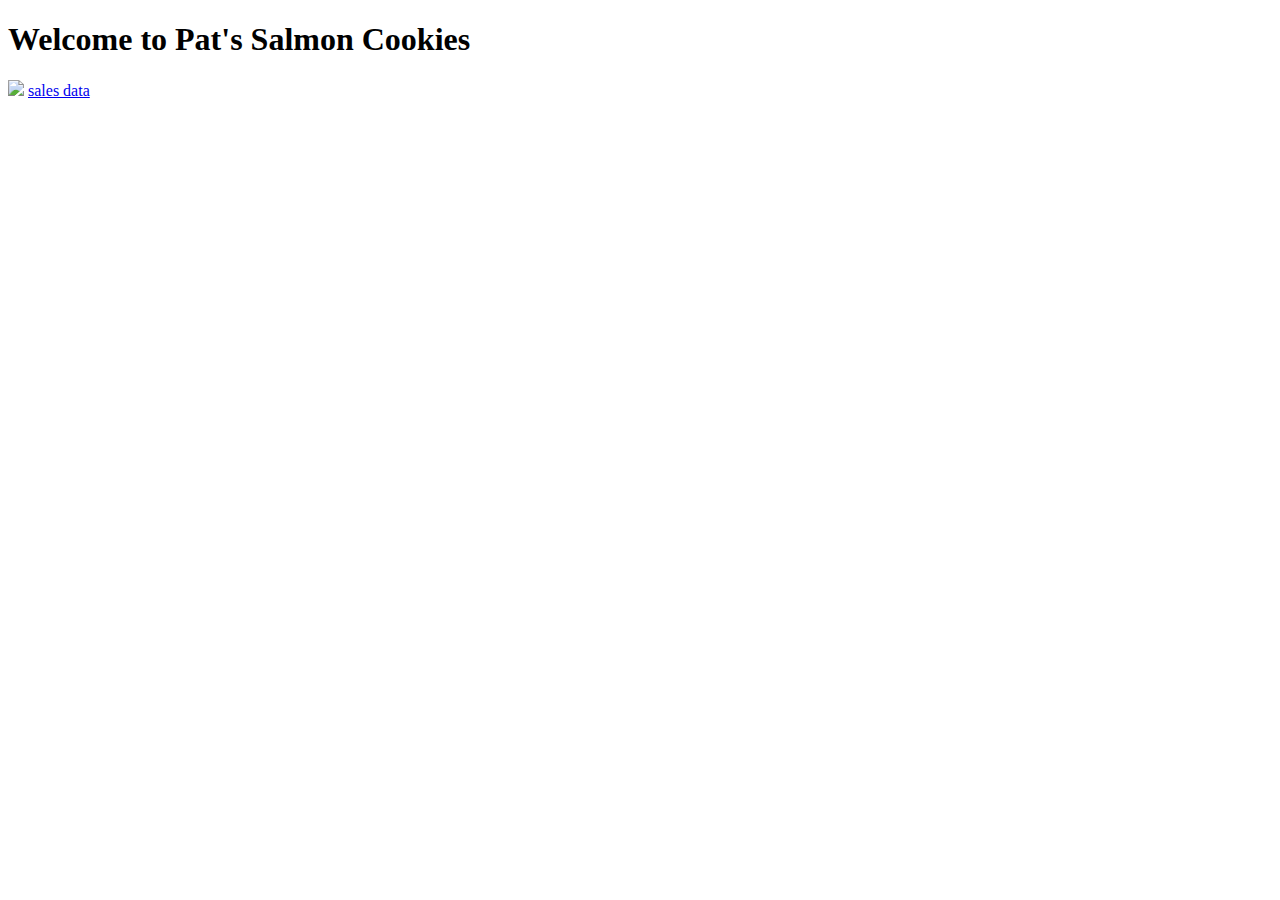
==== HTMl/index.html @ 9bd01fbd "Merge pull request #1 from AyahZaareer/lab6#3" ====
<!DOCTYPE html>
<html lang="en">
<head>
    <meta charset="UTF-8">
    <meta http-equiv="X-UA-Compatible" content="IE=edge">
    <meta name="viewport" content="width=device-width, initial-scale=1.0">
    <title>Document</title>
</head>
<body>
    <h1>Welcome to Pat's Salmon Cookies</h1>
    <img src="http://saulfein.github.io/cookie-stand/img/salmon.png">
    <a href="sales.html">sales data</a>
    
    
</body>
</html>
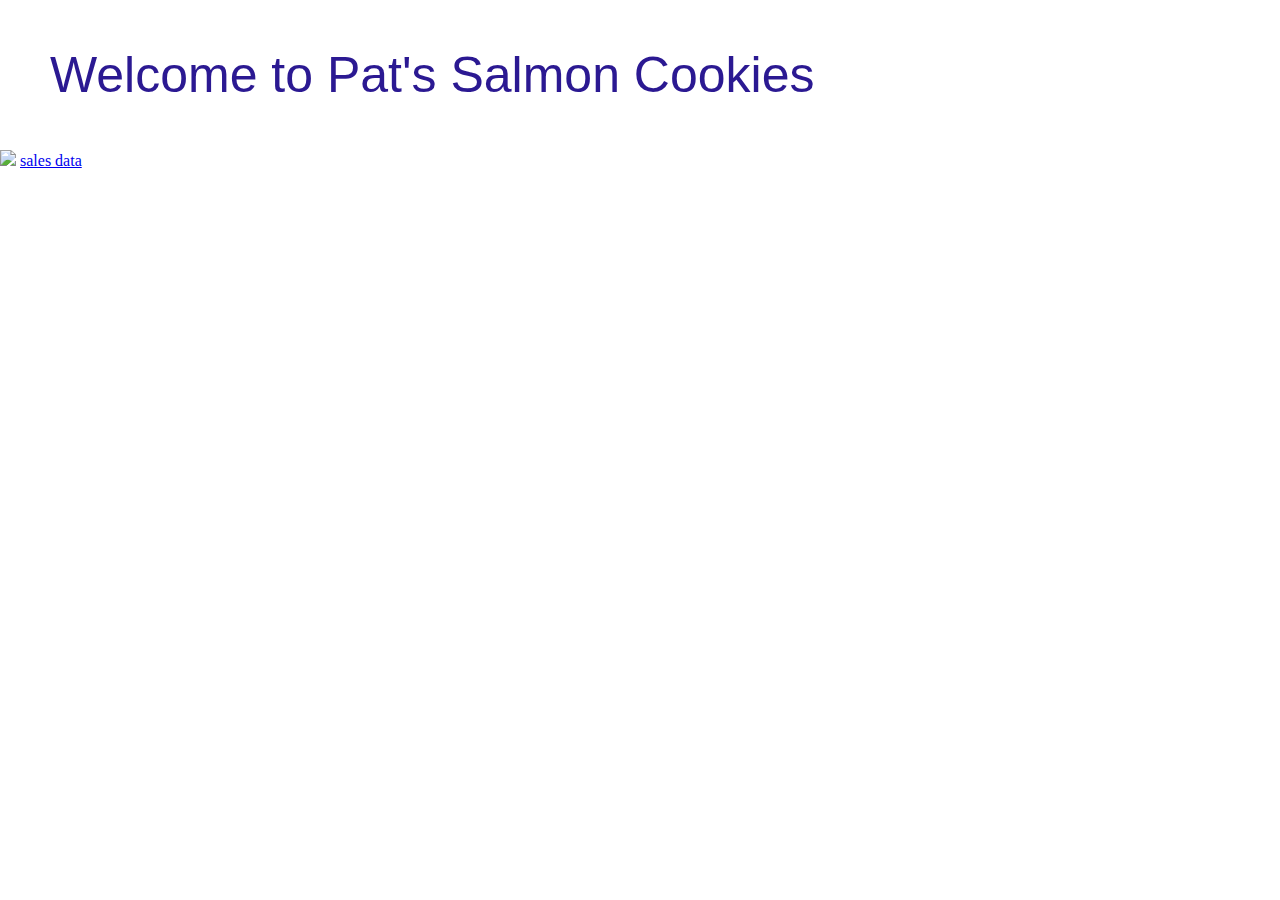
==== commit ad8207dc: "Merge pull request #2 from AyahZaareer/lab7" ====
--- a/HTMl/index.html
+++ b/HTMl/index.html
@@ -5,6 +5,8 @@
     <meta http-equiv="X-UA-Compatible" content="IE=edge">
     <meta name="viewport" content="width=device-width, initial-scale=1.0">
     <title>Document</title>
+    <link rel="stylesheet" href="/css/reset.css">
+    <link rel="stylesheet" href="/css/style.css">
 </head>
 <body>
     <h1>Welcome to Pat's Salmon Cookies</h1>
--- a/css/style.css
+++ b/css/style.css
@@ -0,0 +1,36 @@
+table{
+    background-color: rgb(114, 79, 79);
+    text-align: center;
+
+    height: 140px;
+
+}
+table th{
+    background-color: rgb(194, 138, 147);
+}
+
+
+table tr th {
+ padding: 10px;
+    font-weight:bold ;
+    font-size: 20px;
+    background-color:rgb(206, 87, 8);
+    width :80px;
+    font-family: 'Berkshire Swash', cursive;
+}
+table td{
+    background-color: rgb(209, 36, 17);
+    width: 70px;
+    height:30px;
+ 
+    font-size: 18px;
+    font-family: fantasy;
+}
+
+h1
+{
+  color: rgb(43, 25, 146);
+    padding: 50px;
+    font-size:50px ;
+    font-family: 'Segoe UI', Tahoma, Geneva, Verdana, sans-serif;
+} 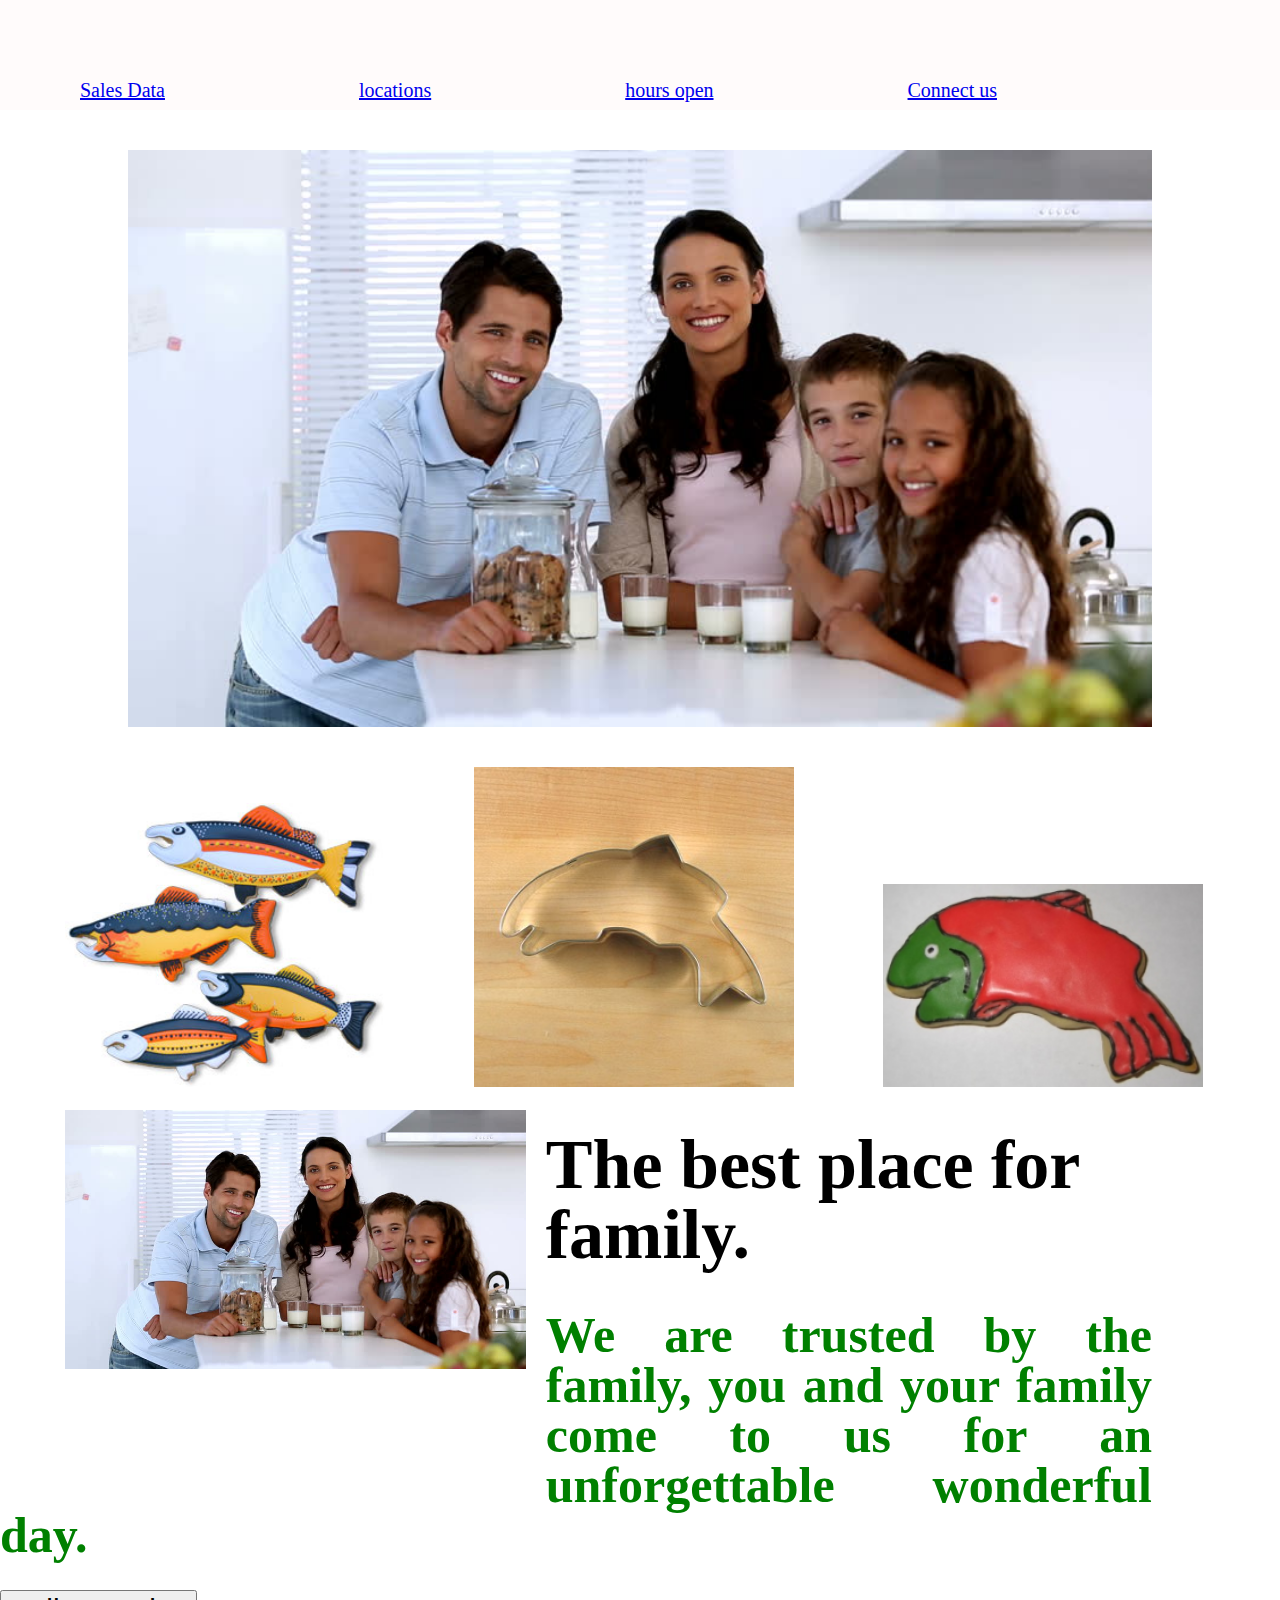
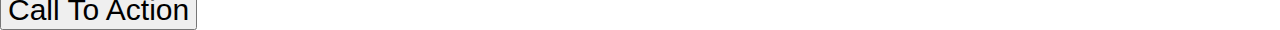
==== commit 25df23ec: "lab8 b change 1" ====
--- a/HTMl/index.html
+++ b/HTMl/index.html
@@ -1,18 +1,71 @@
 <!DOCTYPE html>
 <html lang="en">
+
 <head>
     <meta charset="UTF-8">
     <meta http-equiv="X-UA-Compatible" content="IE=edge">
     <meta name="viewport" content="width=device-width, initial-scale=1.0">
-    <title>Document</title>
+    <title>Pat's Sales</title>
     <link rel="stylesheet" href="/css/reset.css">
     <link rel="stylesheet" href="/css/style.css">
 </head>
+
 <body>
-    <h1>Welcome to Pat's Salmon Cookies</h1>
-    <img src="http://saulfein.github.io/cookie-stand/img/salmon.png">
-    <a href="sales.html">sales data</a>
-    
-    
+    <header>
+        <nav>
+
+            <ul>
+                <li><a href="/HTMl/sales.html">Sales Data </a></li>
+                <li><a href="#"> locations </a></li>
+
+                <li><a href="/HTMl/houres.html">hours open</a></li>
+                <li><a href="#">Connect us</a></li>
+            </ul>
+
+        </nav>
+
+    </header>
+
+
+
+
+
+    <div>
+        <img src="/images/family.jpg">
+
+    </div>
+
+
+
+    <main>
+
+        <strong>
+            <img src="/images/fish.jpg">
+            <img src="/images/lap81.jpeg">
+            <img src="/images/frosted-cookie.jpg">
+        </strong>
+
+
+        <article>
+            <img src="/images/family.jpg">
+
+
+            <h2>The best place for family.</h2>
+            <p>We are trusted by the family, you and your family come to us for an unforgettable wonderful day.</p>
+
+            <button>
+                Call To Action
+            </button>
+
+
+
+        </article>
+
+
+
+
+    </main>
+
 </body>
+
 </html>--- a/css/style.css
+++ b/css/style.css
@@ -1,36 +1,141 @@
-table{
-    background-color: rgb(114, 79, 79);
-    text-align: center;
+header 
+{
+    width: 100%;
+    background: #fffbfbf1;
+    height: 100px;
+    padding: 5px;
+}
 
-    height: 140px;
+header img
+{   width: 15%;
+    margin-top: 10px;
+    margin-right: 30px;
+    margin-left: 30px;
+    margin-bottom: 100px;
+    float: left;
+}
+
+header nav ul li
+{    
+    font-family: cursive;
+    margin-top: 20px;
+    margin-right: 90px;
+    margin-left: 50px;
+    margin-bottom: 60px;
+    font-size: 80px;
+    display:inline-block;
+    padding: 5px;
+}
+
+h1{padding: 20px;
+    font-size: 50px;
+}
+a
+{padding: 20px;
+    font-size: 100px;
+}
+div img
+{padding: 20px;
+    display: block;
+    margin-left: auto;
+    margin-right: auto;
+    margin-top: 20px;
+    width: 80%;
+  
+}
+
+strong img
+{
+    width: 25%;
+    display: inline-block;
+    margin-left: 65px;
+    margin-top: 20px;
+    margin-bottom: 20px;
+    margin-right: 20px;
+
 
 }
-table th{
-    background-color: rgb(194, 138, 147);
+article
+{
+    width: 90%;
+   
 }
+article img
+{
+    
+    float: left;
+    margin-left: 65px;
+    margin-right: 20px;
+    margin-bottom: 100px;
+    width: 40%;  
+}
+article h2
+{
+    font-family: cursive;
+    padding: 20px;
+    font-size: 70px;
+    font-weight: bold;
+    margin-left: 20px;
+    margin-bottom: 20px; 
+}
+article p
+{  color: green;
+    font-weight: bold;
+    font-size: 50px;
+   text-align: justify;
+}
+article button
+{
+   margin-top: 30px;
+    font-size: 30px;
+}
+footer
+{
+    clear: both;
+    padding: 50px;
+    background-color: darkgrey;
+    margin-bottom: 20px;
+    margin-top: 20px;
+}
+body a
+{
+    font-size:20px ;
+    font-family: cursive;
 
+}
+ 
 
-table tr th {
- padding: 10px;
-    font-weight:bold ;
-    font-size: 20px;
-    background-color:rgb(206, 87, 8);
-    width :80px;
-    font-family: 'Berkshire Swash', cursive;
+table
+{
+    margin-left: 40px;
+     background-color: rgb(114, 79, 79);
+     text-align: center;
+ 
+     height: 140px;
+ 
 }
-table td{
-    background-color: rgb(209, 36, 17);
-    width: 70px;
-    height:30px;
+table th
+{
+     
+     background-color: rgb(194, 138, 147);
+}
  
-    font-size: 18px;
-    font-family: fantasy;
+ 
+table tr th 
+{
+     padding: 10px;
+     font-weight:bold ;
+     font-size: 20px;
+     background-color:rgb(206, 87, 8);
+     width :100px;
+     font-family: 'Berkshire Swash', cursive;
 }
-
-h1
+table td
 {
-  color: rgb(43, 25, 146);
-    padding: 50px;
-    font-size:50px ;
-    font-family: 'Segoe UI', Tahoma, Geneva, Verdana, sans-serif;
-} +     background-color: rgb(209, 36, 17);
+     width: 70px;
+     height:30px;
+  
+     font-size: 18px;
+     font-family: fantasy;
+}
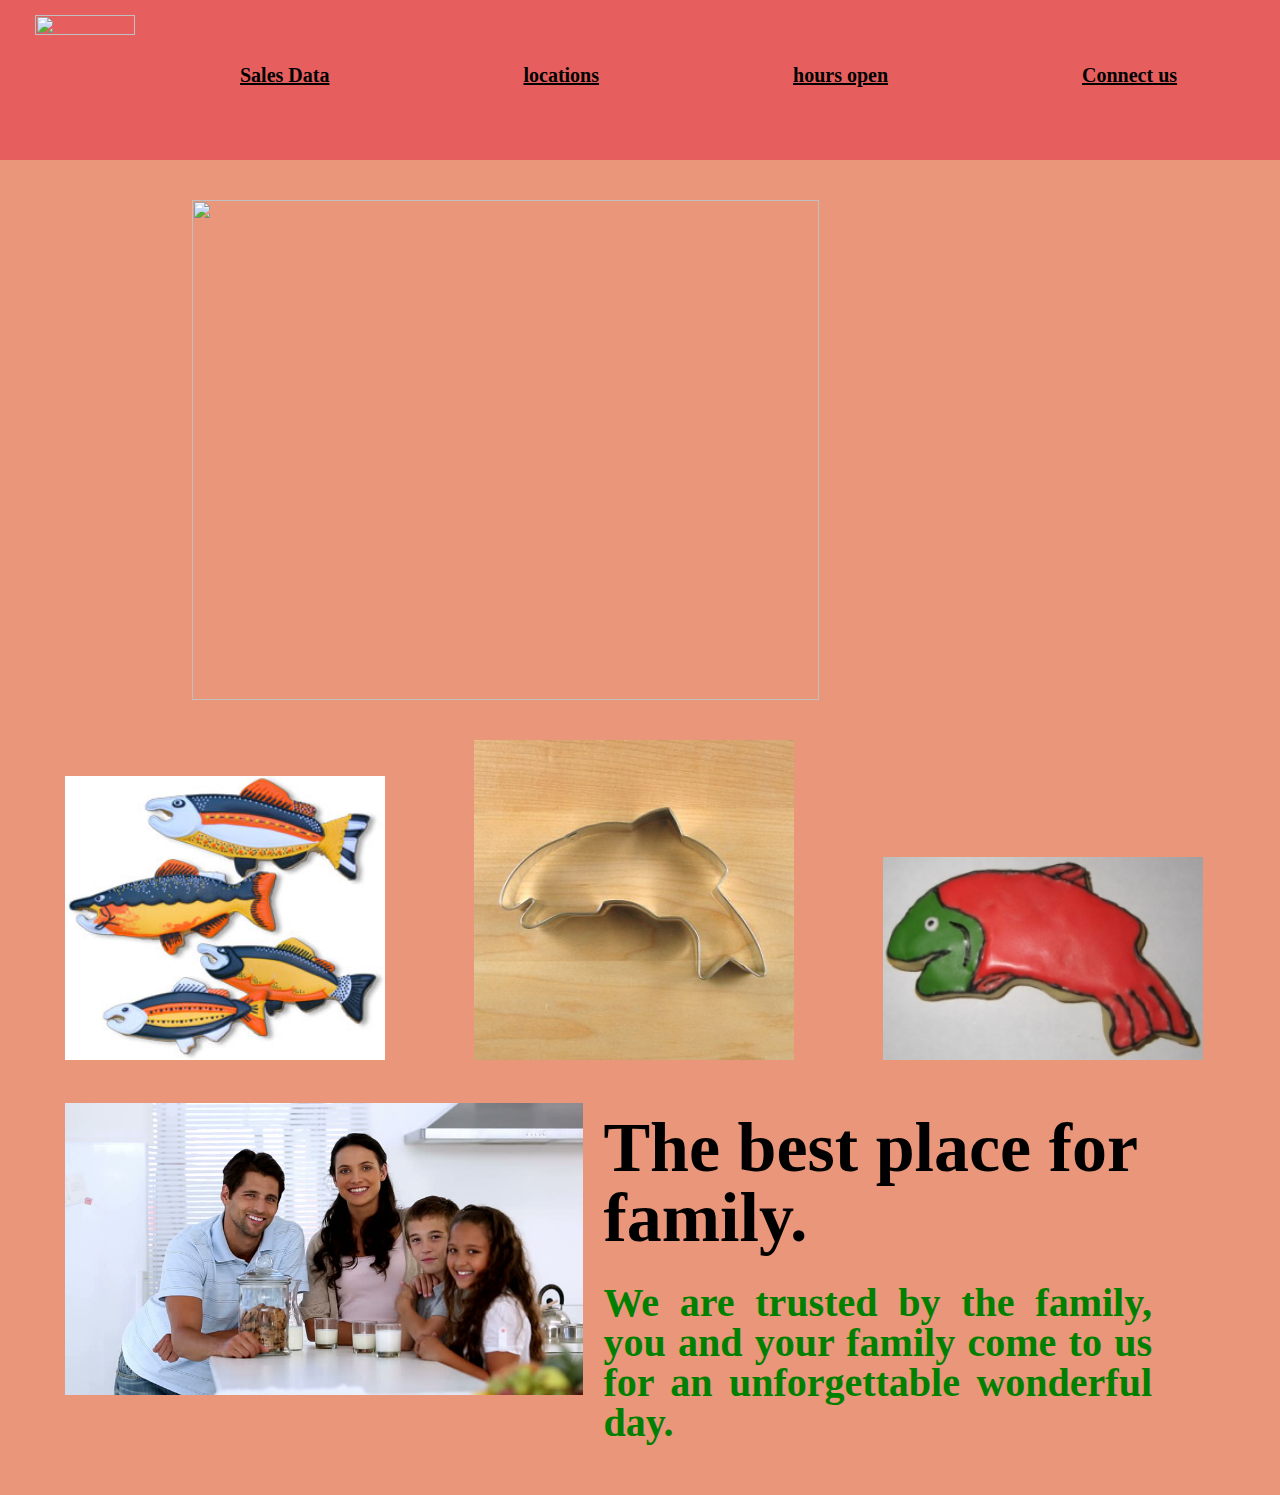
==== commit 72a5a0b2: "complet cookie" ====
--- a/HTMl/index.html
+++ b/HTMl/index.html
@@ -5,7 +5,10 @@
     <meta charset="UTF-8">
     <meta http-equiv="X-UA-Compatible" content="IE=edge">
     <meta name="viewport" content="width=device-width, initial-scale=1.0">
+
     <title>Pat's Sales</title>
+
+
     <link rel="stylesheet" href="/css/reset.css">
     <link rel="stylesheet" href="/css/style.css">
 </head>
@@ -13,13 +16,14 @@
 <body>
     <header>
         <nav>
+            <img src="https://c4.wallpaperflare.com/wallpaper/47/45/254/fish-cookies-white-background-wallpaper-preview.jpg">
 
             <ul>
                 <li><a href="/HTMl/sales.html">Sales Data </a></li>
-                <li><a href="#"> locations </a></li>
+                <li><a href="/HTMl/lucation.html"> locations </a></li>
 
                 <li><a href="/HTMl/houres.html">hours open</a></li>
-                <li><a href="#">Connect us</a></li>
+                <li><a href="/HTMl/us.html">Connect us</a></li>
             </ul>
 
         </nav>
@@ -31,8 +35,7 @@
 
 
     <div>
-        <img src="/images/family.jpg">
-
+        <img src="https://media.istockphoto.com/photos/small-and-big-fish-christmas-gingerbreads-on-a-silver-tray-picture-id896144678?k=6&m=896144678&s=612x612&w=0&h=IY9WnwAvfEXSEw2_B8aDpReIBky89oSYTLWsaIN7-ko=">
     </div>
 
 
@@ -48,14 +51,16 @@
 
         <article>
             <img src="/images/family.jpg">
+            <nav>
+
+              <h2>The best place for family.</h2>
+              <p>We are trusted by the family, you and your family come to us for an unforgettable wonderful day.</p>
+            </nav>
 
 
-            <h2>The best place for family.</h2>
-            <p>We are trusted by the family, you and your family come to us for an unforgettable wonderful day.</p>
+           
 
-            <button>
-                Call To Action
-            </button>
+           
 
 
 
--- a/css/style.css
+++ b/css/style.css
@@ -1,9 +1,23 @@
+
+body
+{
+    display: inline-block;
+    background-color: darksalmon;
+}
 header 
 {
-    width: 100%;
-    background: #fffbfbf1;
-    height: 100px;
+    width: 150%;
+    background: #e65c5cf1;
+    height: 150px;
     padding: 5px;
+    
+    background-image: url("https://c4.wallpaperflare.com/wallpaper/47/45/254/fish-cookies-white-background-wallpaper-preview.jpg");
+    background-repeat: repeat-x;
+}
+header nav img
+{
+    width: 100px;
+    height: 20px;
 }
 
 header img
@@ -18,13 +32,20 @@
 header nav ul li
 {    
     font-family: cursive;
-    margin-top: 20px;
+    margin-top: 5px;
     margin-right: 90px;
     margin-left: 50px;
     margin-bottom: 60px;
     font-size: 80px;
     display:inline-block;
     padding: 5px;
+    
+}
+header a
+{
+    color: black;
+    font-weight: bold;
+    font-size: 100px;
 }
 
 h1{padding: 20px;
@@ -40,7 +61,8 @@
     margin-left: auto;
     margin-right: auto;
     margin-top: 20px;
-    width: 80%;
+    width: 70%;
+    height: 500px;
   
 }
 
@@ -58,7 +80,7 @@
 article
 {
     width: 90%;
-   
+  
 }
 article img
 {
@@ -67,28 +89,31 @@
     margin-left: 65px;
     margin-right: 20px;
     margin-bottom: 100px;
-    width: 40%;  
+    width: 45%;  
 }
-article h2
+article nav
+{
+    display: block;
+    margin-top: 20px;
+    margin-bottom: 20px;
+
+}
+article nav h2
 {
     font-family: cursive;
-    padding: 20px;
+    padding: 10px;
     font-size: 70px;
     font-weight: bold;
     margin-left: 20px;
     margin-bottom: 20px; 
 }
-article p
+article nav p
 {  color: green;
     font-weight: bold;
-    font-size: 50px;
+    font-size: 40px;
    text-align: justify;
 }
-article button
-{
-   margin-top: 30px;
-    font-size: 30px;
-}
+
 footer
 {
     clear: both;
@@ -105,37 +130,12 @@
 }
  
 
-table
+
+
+h1
 {
-    margin-left: 40px;
-     background-color: rgb(114, 79, 79);
-     text-align: center;
- 
-     height: 140px;
- 
-}
-table th
-{
-     
-     background-color: rgb(194, 138, 147);
-}
- 
- 
-table tr th 
-{
-     padding: 10px;
-     font-weight:bold ;
-     font-size: 20px;
-     background-color:rgb(206, 87, 8);
-     width :100px;
-     font-family: 'Berkshire Swash', cursive;
-}
-table td
-{
-     background-color: rgb(209, 36, 17);
-     width: 70px;
-     height:30px;
-  
-     font-size: 18px;
-     font-family: fantasy;
-}
+  color: rgb(43, 25, 146);
+    padding: 50px;
+    font-size:50px ;
+    font-family: 'Segoe UI', Tahoma, Geneva, Verdana, sans-serif;
+} 
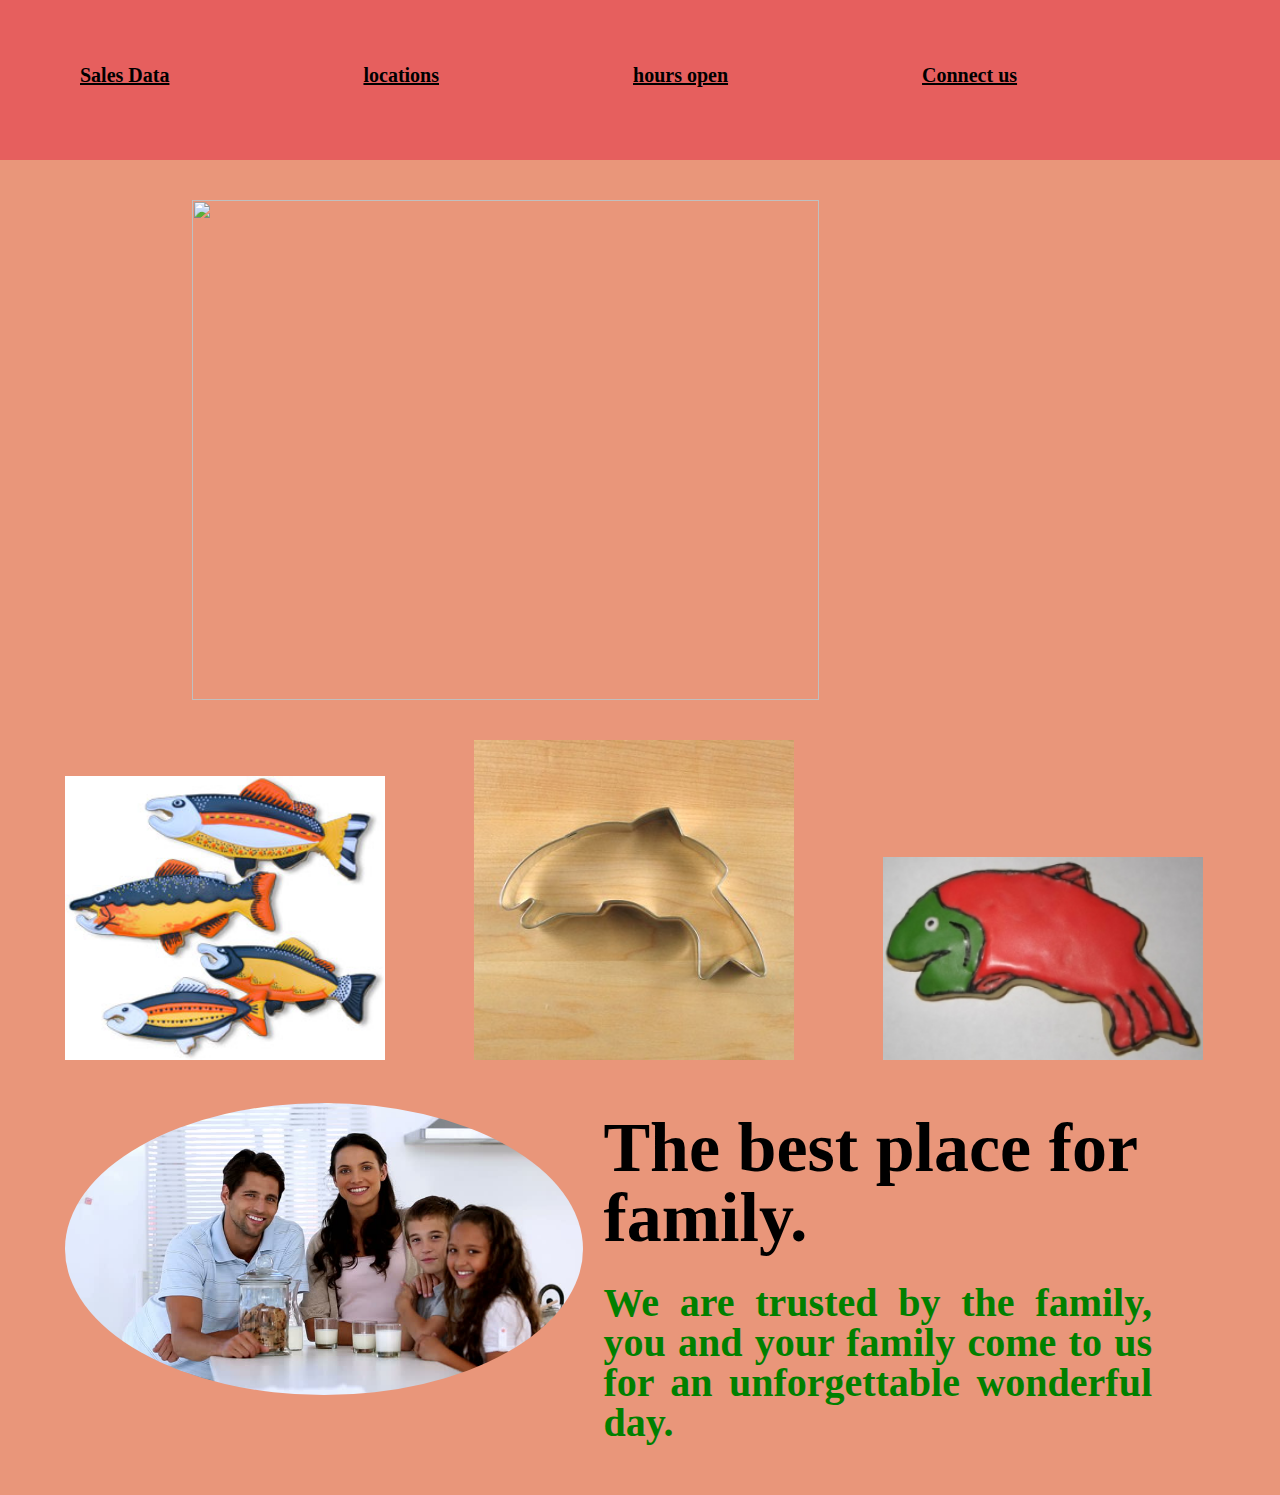
==== commit 6a5bbb3d: "complet cookie#2" ====
--- a/HTMl/index.html
+++ b/HTMl/index.html
@@ -16,8 +16,7 @@
 <body>
     <header>
         <nav>
-            <img src="https://c4.wallpaperflare.com/wallpaper/47/45/254/fish-cookies-white-background-wallpaper-preview.jpg">
-
+            
             <ul>
                 <li><a href="/HTMl/sales.html">Sales Data </a></li>
                 <li><a href="/HTMl/lucation.html"> locations </a></li>
--- a/css/style.css
+++ b/css/style.css
@@ -13,6 +13,7 @@
     
     background-image: url("https://c4.wallpaperflare.com/wallpaper/47/45/254/fish-cookies-white-background-wallpaper-preview.jpg");
     background-repeat: repeat-x;
+    
 }
 header nav img
 {
@@ -63,6 +64,7 @@
     margin-top: 20px;
     width: 70%;
     height: 500px;
+    
   
 }
 
@@ -90,6 +92,7 @@
     margin-right: 20px;
     margin-bottom: 100px;
     width: 45%;  
+    border-radius: 50%;
 }
 article nav
 {
